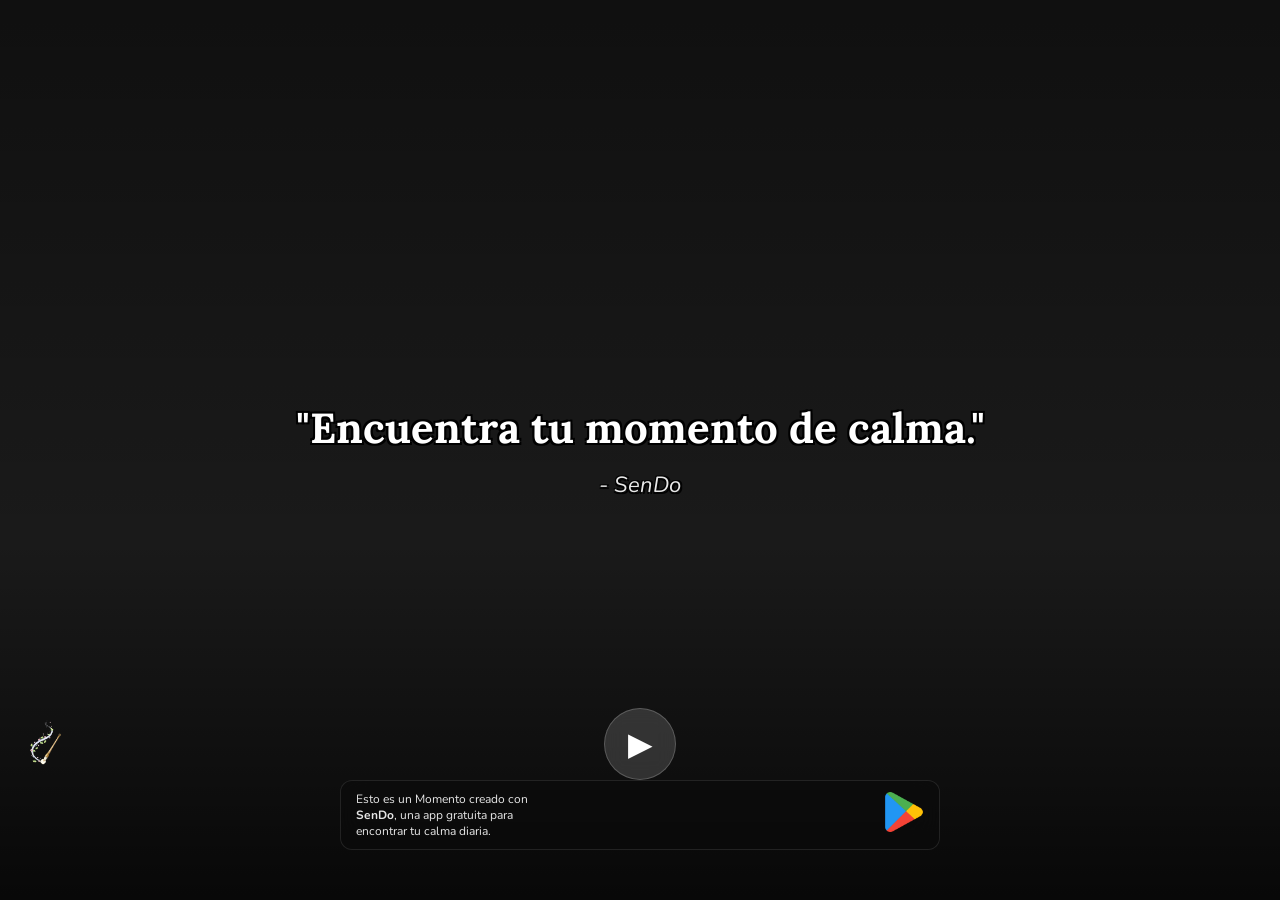
==== public/index.html @ 8970de05 "refactor(build): Introduce explicit 'public' publish directory" ====
<!DOCTYPE html>
<html lang="es">
<head>
    <meta charset="UTF-8">
    <meta name="viewport" content="width=device-width, initial-scale=1.0">
    <title>Un Momento de SenDo</title>
    
    <meta property="og:title" content="Un Momento de SenDo">
    <meta property="og:description" content="Una experiencia de calma compartida contigo.">
    <meta property="og:image" content="">
    <meta property="og:type" content="website">
    <meta name="twitter:card" content="summary_large_image">

    <link rel="stylesheet" href="recursos/css/styles.css">
    <link rel="preconnect" href="https://fonts.googleapis.com">
    <link rel="preconnect" href="https://fonts.gstatic.com" crossorigin>
    <link href="https://fonts.googleapis.com/css2?family=Lora:ital@0;1&family=Nunito:wght@400;700&display=swap" rel="stylesheet">

    <script src="recursos/js/script.js"></script>

</head>
<body>

    <main id="moment-container">
        
        <!-- --- ¡LA PIEZA RESTAURADA! --- -->
        <div id="headphone-overlay" class="overlay">
            <div class="overlay-content">
                <p>Para una mejor experiencia, te recomendamos usar auriculares.</p>
                <button id="play-anyway-button">Reproducir Audio</button>
                <button id="play-silent-button">Continuar en Silencio</button>
            </div>
        </div>

        <div id="moment-content">
            <h2 id="phrase-text"></h2>
            <p id="author-text"></p>
        </div>

        <div id="on-screen-controls">
            <div id="attribution-panel">
                <h3>Sobre los Artistas</h3>
                <div><h4>Fotografía</h4><p id="photo-artist"></p><p class="via-text">vía Pexels</p></div>
                <div><h4>Música</h4><p id="music-title"></p><p id="music-artist"></p><p class="via-text">vía Jamendo</p></div>
                <div><h4>Frase</h4><p id="phrase-author"></p></div>
            </div>
            <div id="bottom-buttons-row">
                <div id="attribution-button"><img src="recursos/images/attribution-brush1.png" alt="Sobre los Artistas"></div>
                <div id="audio-player"><button id="play-pause-button"></button><audio id="moment-audio" src=""></audio></div>
                <div class="button-spacer"></div>
            </div>
        </div>
    </main>

    <div id="cta-bar">
        <div id="cta-text"><p>Esto es un Momento creado con <strong>SenDo</strong>, una app gratuita para encontrar tu calma diaria.</p></div>
        <div id="cta-button"><a id="download-link" href="#" target="_blank"><img src="recursos/images/google-play1.png" alt="Obtener en Google Play"></a></div>
    </div>

    <footer id="ad-footer">
        <div id="ad-container"></div>
        <button id="close-ad-button">×</button>
    </footer>

</body>
</html>
---- public/recursos/css/styles.css ----
/* --- Reseteo y Configuración Global --- */
* { margin: 0; padding: 0; box-sizing: border-box; }
body, html {
    height: 100%; width: 100%; overflow: hidden;
    background-color: #1a1a1a;
    font-family: 'Nunito', sans-serif;
    color: white;
}

/* --- El Lienzo Principal --- */
#moment-container {
    position: relative; width: 100%; height: 100%;
    background-size: cover; background-position: center;
    display: flex; flex-direction: column; justify-content: center; align-items: center;
    transition: background-image 1.5s ease-in-out;
}
#moment-container::after {
    content: ''; position: absolute; inset: 0;
    background: linear-gradient(to top, rgba(0,0,0,0.7) 0%, transparent 40%, rgba(0,0,0,0.4) 100%);
    z-index: 1;
}

/* --- Contenido del Momento (Frase) --- */
#moment-content {
    position: relative; z-index: 10; text-align: center;
    padding: 0 20px; max-width: 800px;
}

#phrase-text {
    font-family: 'Lora', serif;
    font-size: clamp(24px, 5vw, 42px);
    font-weight: 700;
    /* Múltiples sombras sin blur crean un contorno nítido */
    text-shadow: 
        -2.0px -2.0px 0 #000,  
         2.0px -2.0px 0 #000,
        -2.0px  2.0px 0 #000,
         2.0px  2.0px 0 #000;
}

#author-text {
    font-style: italic;
    font-size: clamp(16px, 3vw, 22px);
    opacity: 0.9;
    margin-top: 15px;
    text-shadow: 
        -1.5px -1.5px 0 #000,  
         1.5px -1.5px 0 #000,
        -1.5px  1.5px 0 #000,
         1.5px  1.5px 0 #000;
}

/* --- Estructura de Controles Responsive --- */
#on-screen-controls {
    position: absolute; bottom: 120px; left: 0; right: 0;
    z-index: 15; padding: 0 20px;
}

#bottom-buttons-row {
    width: 100%; display: flex;
    justify-content: space-between; align-items: center;
}

#attribution-button, .button-spacer { width: 48px; height: 48px; }
#attribution-button img { width: 100%; height: 100%; cursor: pointer; }
#moment-audio { display: none; }

#play-pause-button {
    width: 72px; height: 72px;
    background: rgba(255, 255, 255, 0.15); border: 1px solid rgba(255, 255, 255, 0.2);
    border-radius: 50%; cursor: pointer;
    backdrop-filter: blur(10px); -webkit-backdrop-filter: blur(10px);
    transition: background-color 0.3s ease;
}
#play-pause-button:hover { background: rgba(255, 255, 255, 0.25); }
#play-pause-button::before { content: '▶'; font-size: 32px; color: white; display: flex; justify-content: center; align-items: center; height: 100%;}
#play-pause-button.playing::before { content: '❚❚'; }

#attribution-panel {
    position: absolute; bottom: 100%; margin-bottom: 15px; left: 0;
    z-index: 14; padding: 15px; background: rgba(25, 25, 25, 0.5);
    border-radius: 12px; backdrop-filter: blur(15px); -webkit-backdrop-filter: blur(15px);
    border: 1px solid rgba(255, 255, 255, 0.1); max-width: 300px;
    opacity: 0; transform: translateY(20px);
    transition: opacity 0.4s ease, transform 0.4s ease;
    pointer-events: none;
}
#attribution-panel.visible { opacity: 1; transform: translateY(0); pointer-events: all; }
#attribution-panel h3 { font-family: 'Nunito'; margin-bottom: 5px; font-size: 18px; }
#attribution-panel h4 { font-size: 14px; color: #a0a0a0; margin-bottom: 5px; }
#attribution-panel p { font-size: 16px; margin-bottom: 10px; }
#attribution-panel .via-text { font-size: 12px; font-style: italic; color: #888; margin-bottom: 0; }
#attribution-panel a { color: #87CEEB; text-decoration: none; }

/* --- Overlays --- */
.overlay {
    position: absolute; inset: 0; z-index: 50;
    background-color: rgba(0, 0, 0, 0.7); backdrop-filter: blur(10px); -webkit-backdrop-filter: blur(10px);
    display: none; flex-direction: column; justify-content: center; align-items: center;
    text-align: center; padding: 20px;
}
.overlay-content { padding: 20px; background: rgba(30,30,30,0.7); border-radius: 15px; }
.overlay-content button { margin: 10px; padding: 10px 20px; }

/* --- Barra de CTA y Anuncios --- */
#cta-bar {
    position: fixed; bottom: 50px; left: 10px; right: 10px;
    z-index: 20; display: flex; justify-content: space-between; align-items: center;
    padding: 10px 15px; background: rgba(10, 10, 10, 0.5); border-radius: 12px;
    backdrop-filter: blur(15px); -webkit-backdrop-filter: blur(15px);
    border: 1px solid rgba(255, 255, 255, 0.1);
}
#cta-text p { font-size: 12px; opacity: 0.9; max-width: 180px; }
#cta-button img { height: 40px; }

#ad-footer {
    position: fixed; bottom: 0; left: 0; width: 100%; height: 50px;
    z-index: 30; background-color: #000; display: flex;
    justify-content: center; align-items: center;
    transform: translateY(100%); transition: transform 0.5s ease-out;
}
#close-ad-button {
    position: absolute; top: 0; right: 0; padding: 5px 10px;
    background: none; border: none; color: #555; cursor: pointer; font-size: 20px;
}

/* Media Query para pantallas más grandes */
@media (min-width: 768px) {
    #cta-bar { max-width: 600px; left: 50%; transform: translateX(-50%); }
}
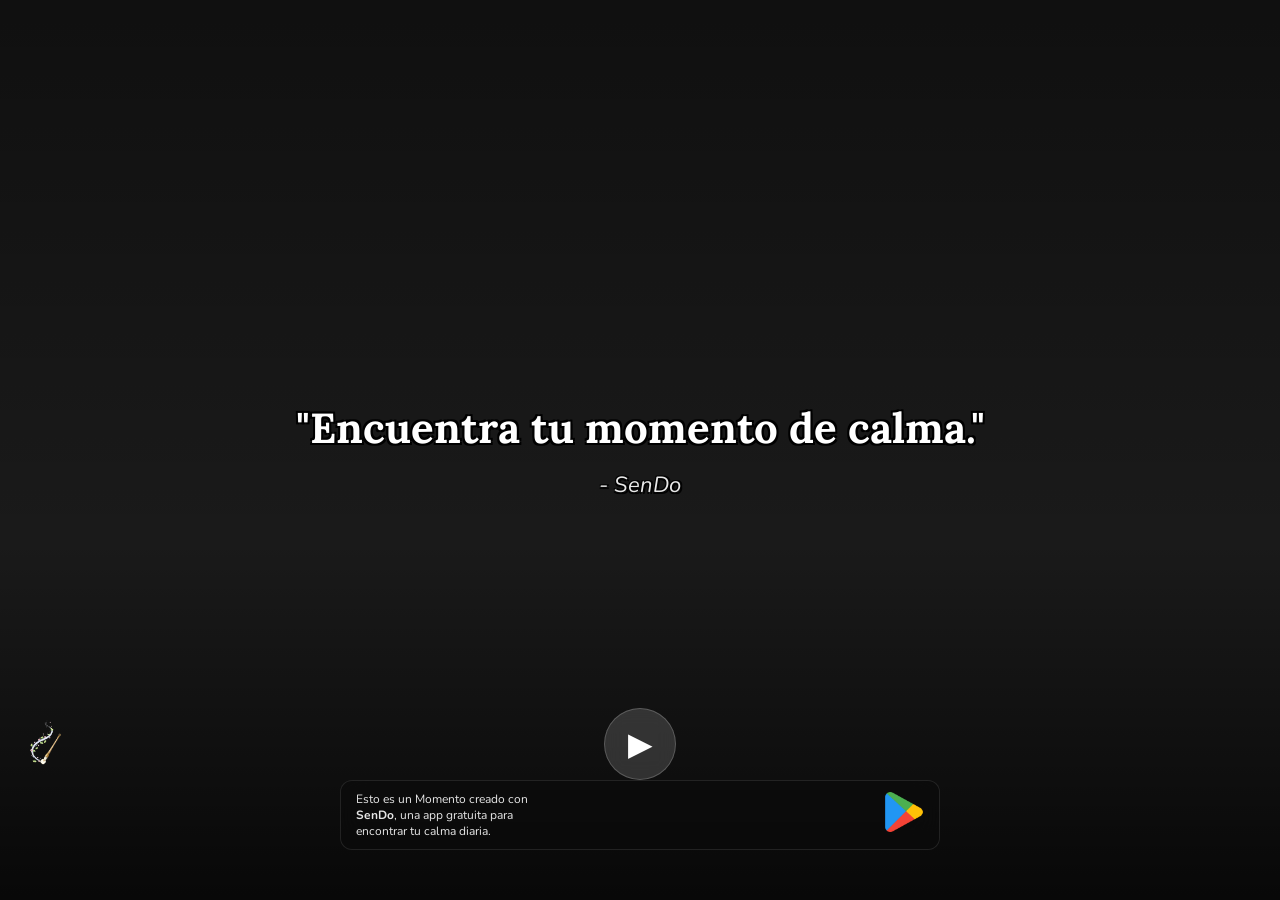
==== commit 7f6d989c: "nombres cortos para arreglar lo de los iconos ya" ====
--- a/public/index.html
+++ b/public/index.html
@@ -45,7 +45,7 @@
                 <div><h4>Frase</h4><p id="phrase-author"></p></div>
             </div>
             <div id="bottom-buttons-row">
-                <div id="attribution-button"><img src="recursos/images/attribution-brush1.png" alt="Sobre los Artistas"></div>
+                <div id="attribution-button"><img src="recursos/images/attribution.png" alt="Sobre los Artistas"></div>
                 <div id="audio-player"><button id="play-pause-button"></button><audio id="moment-audio" src=""></audio></div>
                 <div class="button-spacer"></div>
             </div>
@@ -54,7 +54,7 @@
 
     <div id="cta-bar">
         <div id="cta-text"><p>Esto es un Momento creado con <strong>SenDo</strong>, una app gratuita para encontrar tu calma diaria.</p></div>
-        <div id="cta-button"><a id="download-link" href="#" target="_blank"><img src="recursos/images/google-play1.png" alt="Obtener en Google Play"></a></div>
+        <div id="cta-button"><a id="download-link" href="#" target="_blank"><img src="recursos/images/googleplay.png" alt="Obtener en Google Play"></a></div>
     </div>
 
     <footer id="ad-footer">
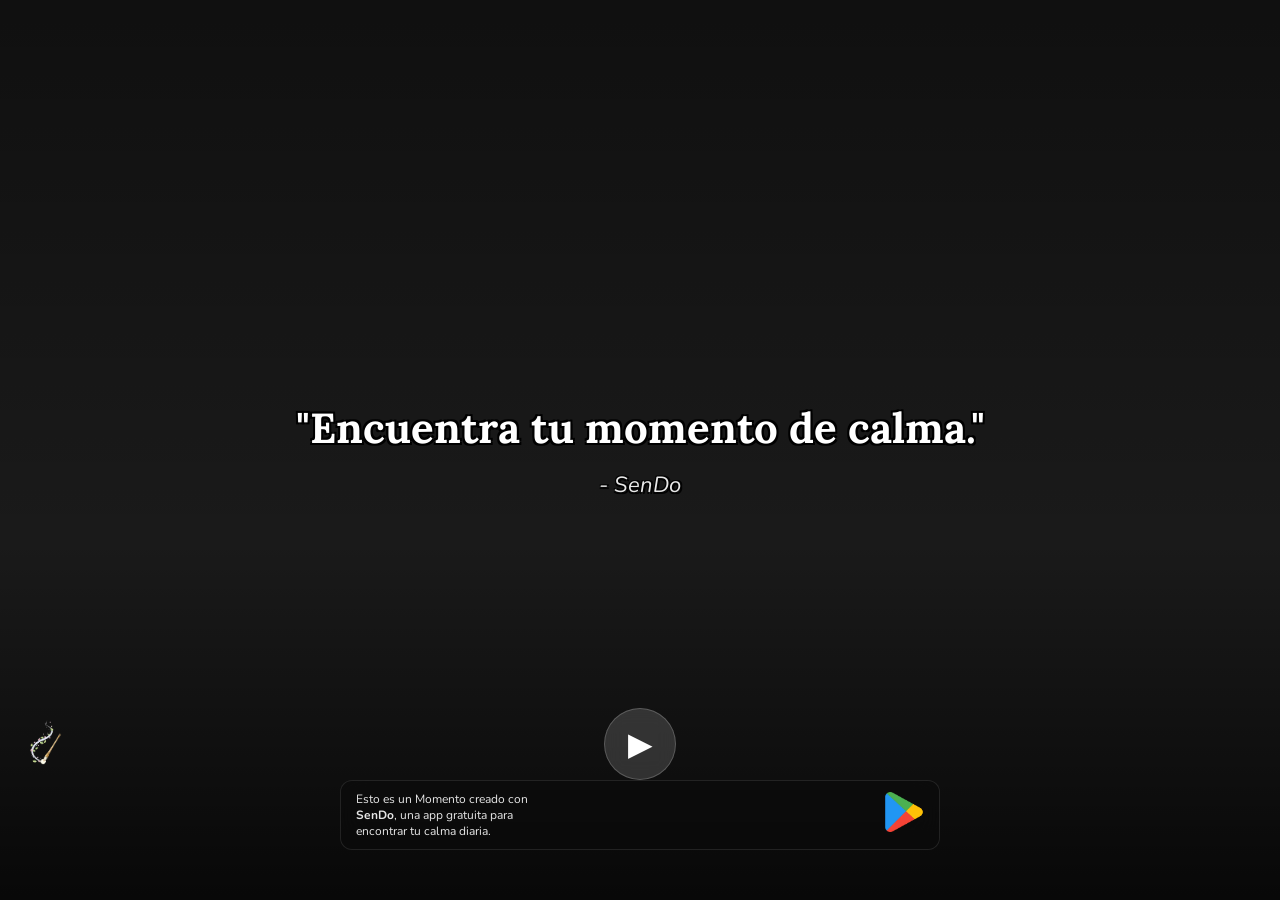
==== commit 017c86a9: "Probando con arcvhivos webp a ver si asi se ven los iconos" ====
--- a/public/index.html
+++ b/public/index.html
@@ -45,7 +45,7 @@
                 <div><h4>Frase</h4><p id="phrase-author"></p></div>
             </div>
             <div id="bottom-buttons-row">
-                <div id="attribution-button"><img src="recursos/images/attribution.png" alt="Sobre los Artistas"></div>
+                <div id="attribution-button"><img src="recursos/images/attribution.webp" alt="Sobre los Artistas"></div>
                 <div id="audio-player"><button id="play-pause-button"></button><audio id="moment-audio" src=""></audio></div>
                 <div class="button-spacer"></div>
             </div>
@@ -54,7 +54,7 @@
 
     <div id="cta-bar">
         <div id="cta-text"><p>Esto es un Momento creado con <strong>SenDo</strong>, una app gratuita para encontrar tu calma diaria.</p></div>
-        <div id="cta-button"><a id="download-link" href="#" target="_blank"><img src="recursos/images/googleplay.png" alt="Obtener en Google Play"></a></div>
+        <div id="cta-button"><a id="download-link" href="#" target="_blank"><img src="recursos/images/googleplay.webp" alt="Obtener en Google Play"></a></div>
     </div>
 
     <footer id="ad-footer">
